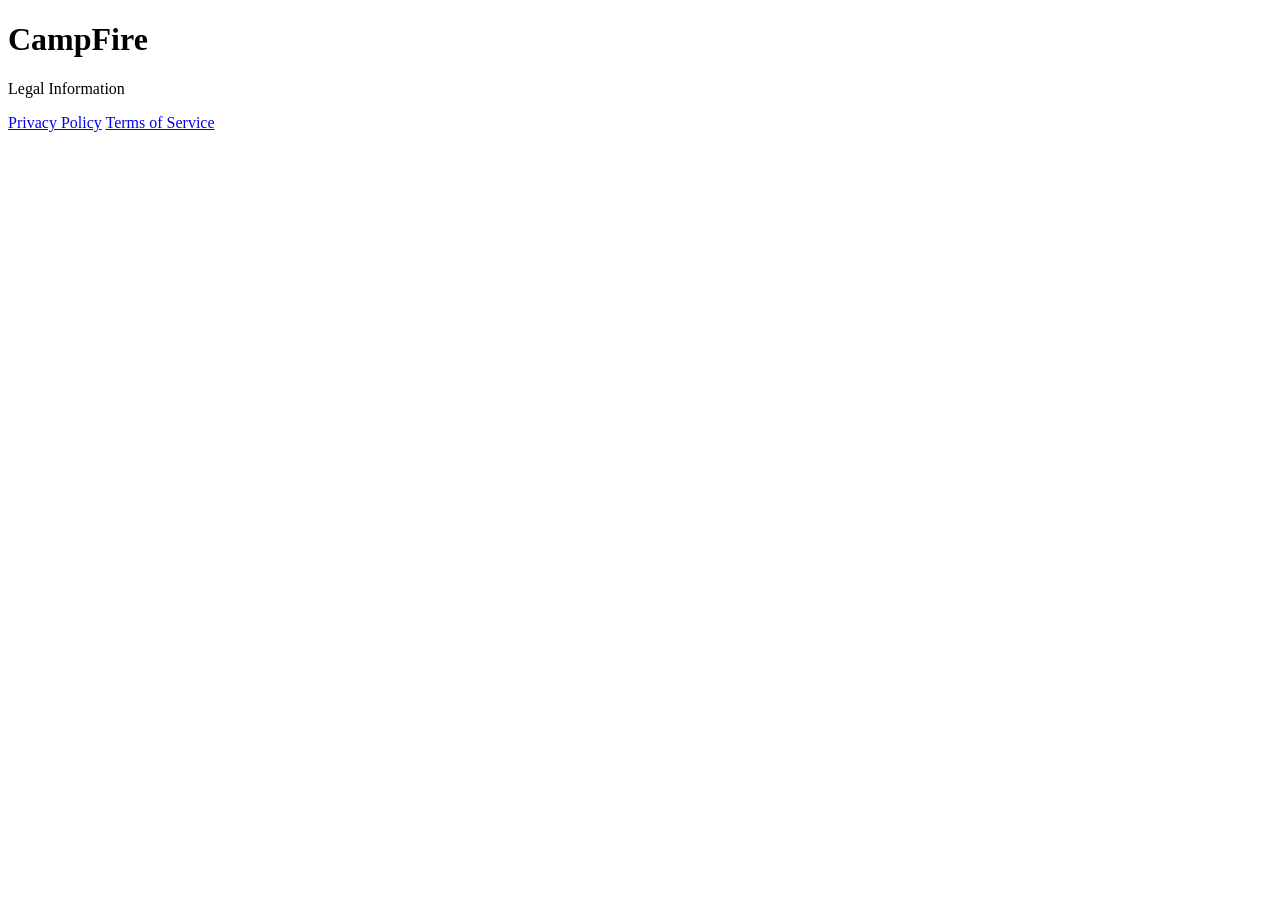
==== index.html @ 4c266353 "Update and rename index.html.txt to index.html" ====
<!DOCTYPE html>
<html lang="en">
<head>
<meta charset="UTF-8">
<title>CampFire Legal</title>
<link rel="stylesheet" href="style.css">
</head>

<body>

<h1>CampFire</h1>

<p>Legal Information</p>

<div class="links">
<a href="privacy.html">Privacy Policy</a>
<a href="terms.html">Terms of Service</a>
</div>

</body>
</html>
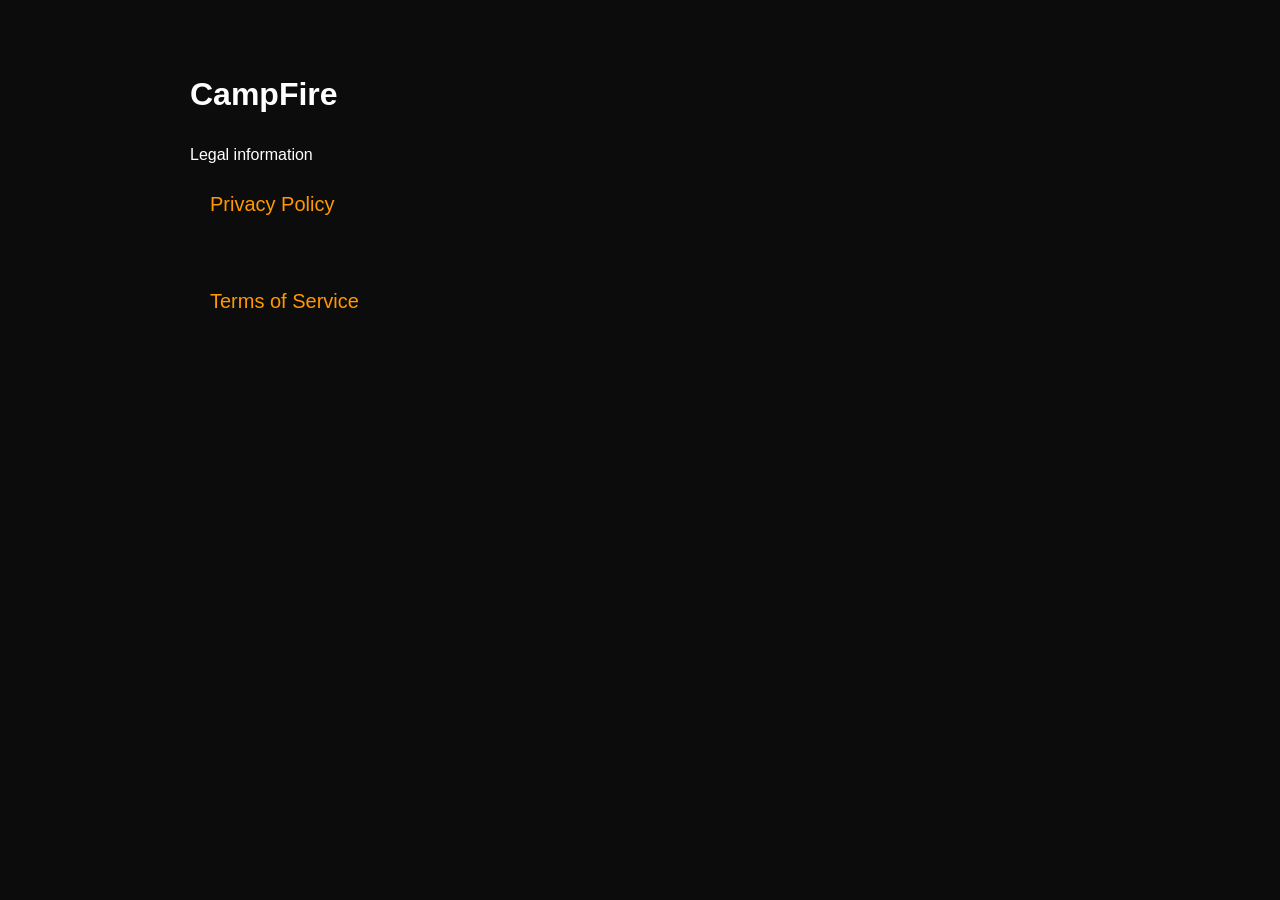
==== commit 28bf1038: "Create index.html" ====
--- a/index.html
+++ b/index.html
@@ -1,21 +1,17 @@
-<!DOCTYPE html>
-<html lang="en">
-<head>
-<meta charset="UTF-8">
-<title>CampFire Legal</title>
-<link rel="stylesheet" href="style.css">
-</head>
-
-<body>
-
-<h1>CampFire</h1>
-
-<p>Legal Information</p>
-
-<div class="links">
-<a href="privacy.html">Privacy Policy</a>
-<a href="terms.html">Terms of Service</a>
-</div>
-
-</body>
-</html>
+<!DOCTYPE html>
+<html lang="en">
+<head>
+  <meta charset="UTF-8" />
+  <title>CampFire Legal</title>
+  <link rel="stylesheet" href="style.css" />
+</head>
+<body>
+  <div class="container">
+    <h1>CampFire</h1>
+    <p>Legal information</p>
+
+    <a href="/privacy.html">Privacy Policy</a><br/>
+    <a href="/terms.html">Terms of Service</a>
+  </div>
+</body>
+</html>
--- a/style.css
+++ b/style.css
@@ -0,0 +1,22 @@
+body{
+font-family: Arial, sans-serif;
+background:#0c0c0c;
+color:white;
+text-align:center;
+padding:40px;
+}
+
+a{
+display:block;
+margin:20px;
+font-size:20px;
+color:#ff9800;
+text-decoration:none;
+}
+
+.container{
+max-width:900px;
+margin:auto;
+text-align:left;
+line-height:1.6;
+}
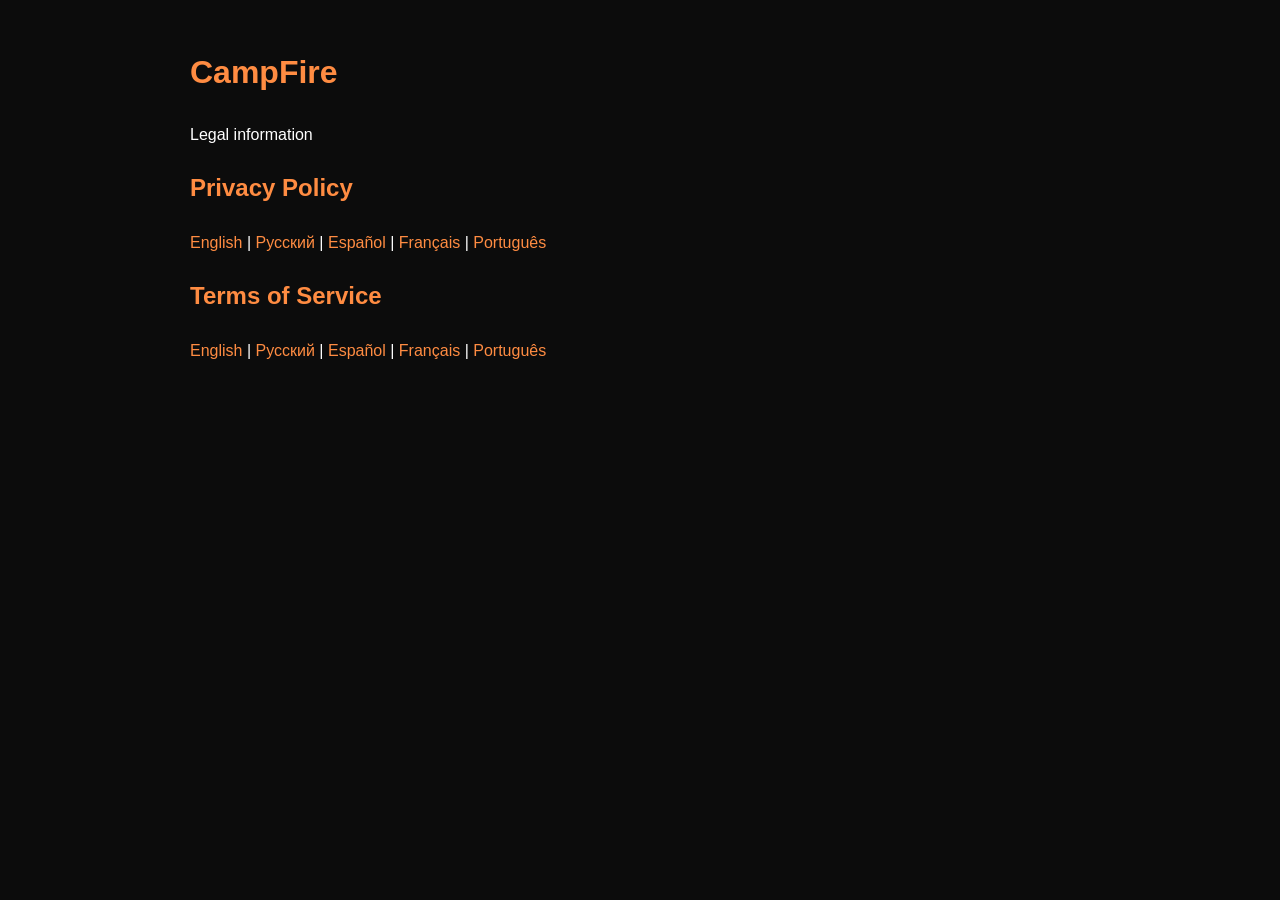
==== commit aac70b7f: "Update index.html" ====
--- a/index.html
+++ b/index.html
@@ -2,7 +2,7 @@
 <html lang="en">
 <head>
   <meta charset="UTF-8" />
-  <title>CampFire Legal</title>
+  <title>CampFire – Legal</title>
   <link rel="stylesheet" href="style.css" />
 </head>
 <body>
@@ -10,8 +10,19 @@
     <h1>CampFire</h1>
     <p>Legal information</p>
 
-    <a href="/privacy.html">Privacy Policy</a><br/>
-    <a href="/terms.html">Terms of Service</a>
+    <h2>Privacy Policy</h2>
+    <a href="privacy-en.html">English</a> |
+    <a href="privacy-ru.html">Русский</a> |
+    <a href="privacy-es.html">Español</a> |
+    <a href="privacy-fr.html">Français</a> |
+    <a href="privacy-pt.html">Português</a>
+
+    <h2>Terms of Service</h2>
+    <a href="terms-en.html">English</a> |
+    <a href="terms-ru.html">Русский</a> |
+    <a href="terms-es.html">Español</a> |
+    <a href="terms-fr.html">Français</a> |
+    <a href="terms-pt.html">Português</a>
   </div>
 </body>
 </html>
--- a/style.css
+++ b/style.css
@@ -1,22 +1,32 @@
-body{
-font-family: Arial, sans-serif;
-background:#0c0c0c;
-color:white;
-text-align:center;
-padding:40px;
+body {
+  font-family: -apple-system, BlinkMacSystemFont, Arial, sans-serif;
+  background: #0c0c0c;
+  color: #ffffff;
+  margin: 0;
+  padding: 24px;
 }
 
-a{
-display:block;
-margin:20px;
-font-size:20px;
-color:#ff9800;
-text-decoration:none;
+.container {
+  max-width: 900px;
+  margin: auto;
+  line-height: 1.7;
 }
 
-.container{
-max-width:900px;
-margin:auto;
-text-align:left;
-line-height:1.6;
+h1, h2 {
+  color: #ff8c42;
 }
+
+a {
+  color: #ff8c42;
+  text-decoration: none;
+}
+
+.lang {
+  margin-bottom: 24px;
+}
+
+.footer {
+  margin-top: 40px;
+  font-size: 12px;
+  color: #777;
+}
